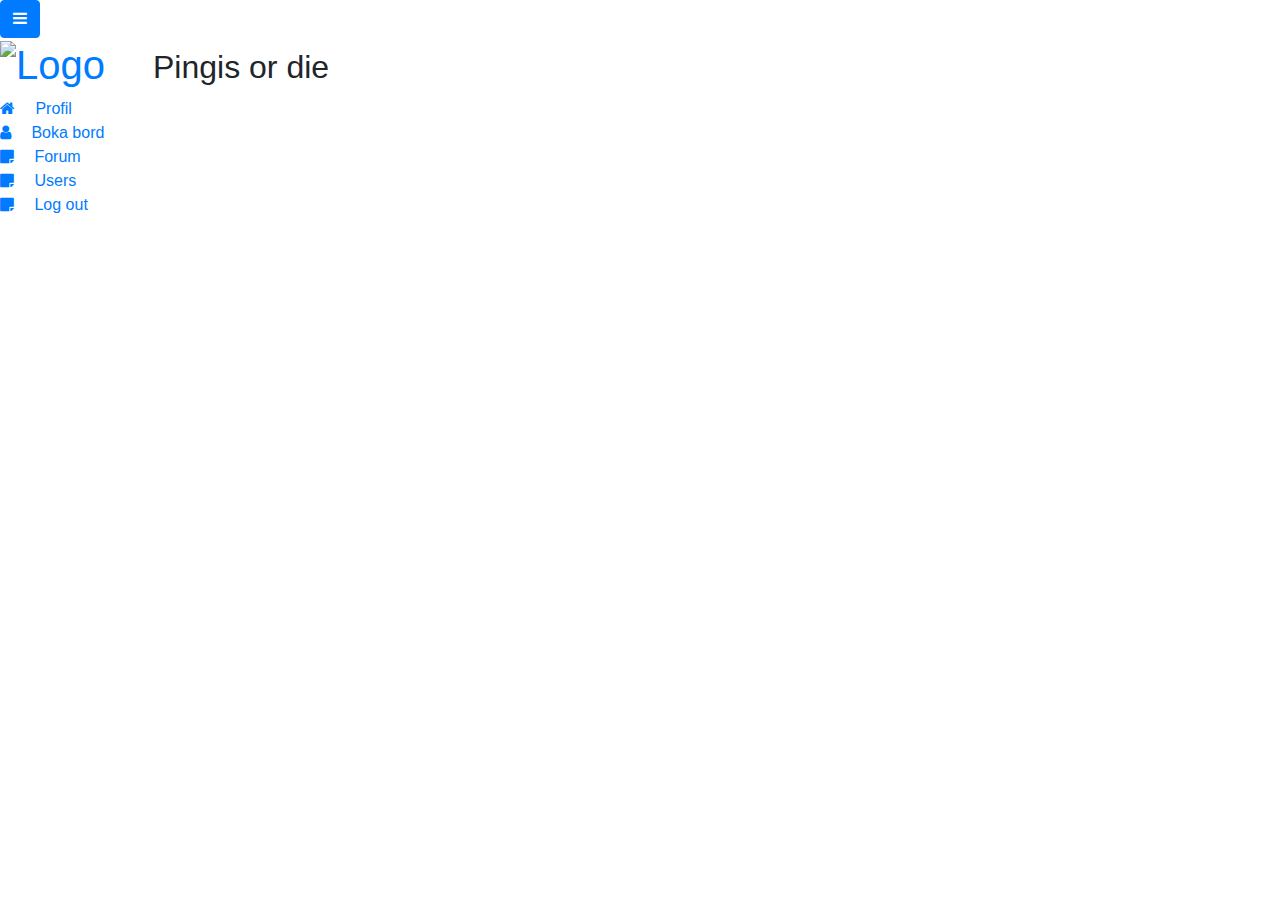
==== src/main/resources/templates/index.html @ 95d65aef "Merge branch 'master' of https://github.com/ckrille/TeamPingiz" ====
<!doctype html>
<html lang="en" xmlns:th="http://www.w3.org/1999/xhtml">
<head>
    <title>Pingiz</title>
    <meta charset="utf-8">
    <meta name="viewport" content="width=device-width, initial-scale=1, shrink-to-fit=no">

    <link href="https://fonts.googleapis.com/css?family=Poppins:300,400,500,600,700,800,900" rel="stylesheet">
    <!-- Bootstrap CSS -->
    <link rel="stylesheet" href="https://stackpath.bootstrapcdn.com/bootstrap/4.3.1/css/bootstrap.min.css" integrity="sha384-ggOyR0iXCbMQv3Xipma34MD+dH/1fQ784/j6cY/iJTQUOhcWr7x9JvoRxT2MZw1T" crossorigin="anonymous">

    <link rel="stylesheet" href="https://stackpath.bootstrapcdn.com/font-awesome/4.7.0/css/font-awesome.min.css">
    <link rel="stylesheet" href="styles.css">
</head>
<body>
    <div class="wrapper d-flex align-items-stretch">
        <nav th:fragment="sidebar" id="sidebar">
            <div class="custom-menu">
                <button type="button" id="sidebarCollapse" class="btn btn-primary">
                    <i class="fa fa-bars"></i>
                    <span class="sr-only">Toggle Menu</span>
                </button>
            </div>
            <h1><a href="/" class="logo">
                <img th:src="@{/images/logo2.jpg}"  class="brand_logo" alt="Logo" style="width:100%;">
            </a></h1>
            <ul class="list-unstyled components mb-5">
                <li class="active">
                    <a href="/editProfile"><span class="fa fa-home mr-3"></span> Profil</a>
                </li>
                <li>
                    <a href="/booking"><span class="fa fa-user mr-3"></span> Boka bord</a>
                </li>
                <li>
                    <a href="/forum"><span class="fa fa-sticky-note mr-3"></span> Forum</a>
                </li>
                <li>
                    <a href="/users"><span class="fa fa-sticky-note mr-3"></span> Users</a>
                </li>
                <li>
                    <a href="/logout"><span class="fa fa-sticky-note mr-3"></span> Log out</a>
                </li>

            </ul>

        </nav>

        <!-- Page Content  -->
        <div id="content" class="p-4 p-md-5 pt-5">
            <h2 class="mb-4">Pingis or die</h2>
        </div>
    </div>

    <script src="jquery.min.js"></script>
    <script src="popper.js"></script>
    <script src="bootstrap.min.js"></script>
    <script src="main.js"></script>

</body>
</html>
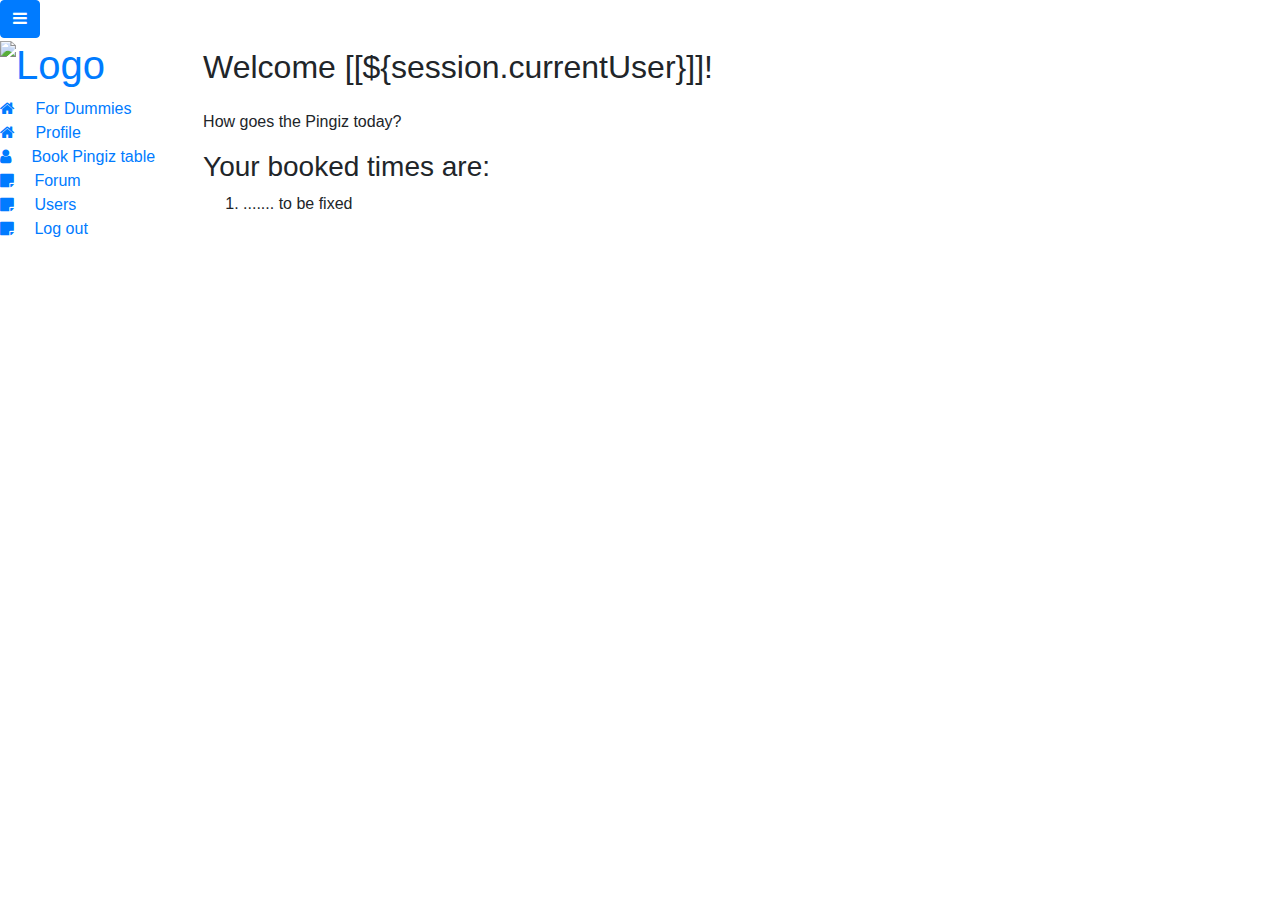
==== commit 9754871e: "fixed forDummies and menu" ====
--- a/src/main/resources/templates/index.html
+++ b/src/main/resources/templates/index.html
@@ -21,15 +21,18 @@
                     <span class="sr-only">Toggle Menu</span>
                 </button>
             </div>
-            <h1><a href="/" class="logo">
+            <h1><a href="/forDummies" class="logo">
                 <img th:src="@{/images/logo2.jpg}"  class="brand_logo" alt="Logo" style="width:100%;">
             </a></h1>
             <ul class="list-unstyled components mb-5">
-                <li class="active">
-                    <a href="/editProfile"><span class="fa fa-home mr-3"></span> Profil</a>
+                <li class="">
+                    <a href="/forDummies"><span class="fa fa-home mr-3"></span> For Dummies</a>
+                </li>
+                <li class="">
+                    <a href="/editProfile"><span class="fa fa-home mr-3"></span> Profile</a>
                 </li>
                 <li>
-                    <a href="/booking"><span class="fa fa-user mr-3"></span> Boka bord</a>
+                    <a href="/booking"><span class="fa fa-user mr-3"></span> Book Pingiz table</a>
                 </li>
                 <li>
                     <a href="/forum"><span class="fa fa-sticky-note mr-3"></span> Forum</a>
@@ -47,7 +50,15 @@
 
         <!-- Page Content  -->
         <div id="content" class="p-4 p-md-5 pt-5">
-            <h2 class="mb-4">Pingis or die</h2>
+            <h2 class="mb-4">Welcome [[${session.currentUser}]]! </h2>
+            <p>How goes the Pingiz today? </p>
+
+            <h3>
+                Your booked times are:
+            </h3>
+            <ol>
+                <li>....... to be fixed</li>
+            </ol>
         </div>
     </div>
 
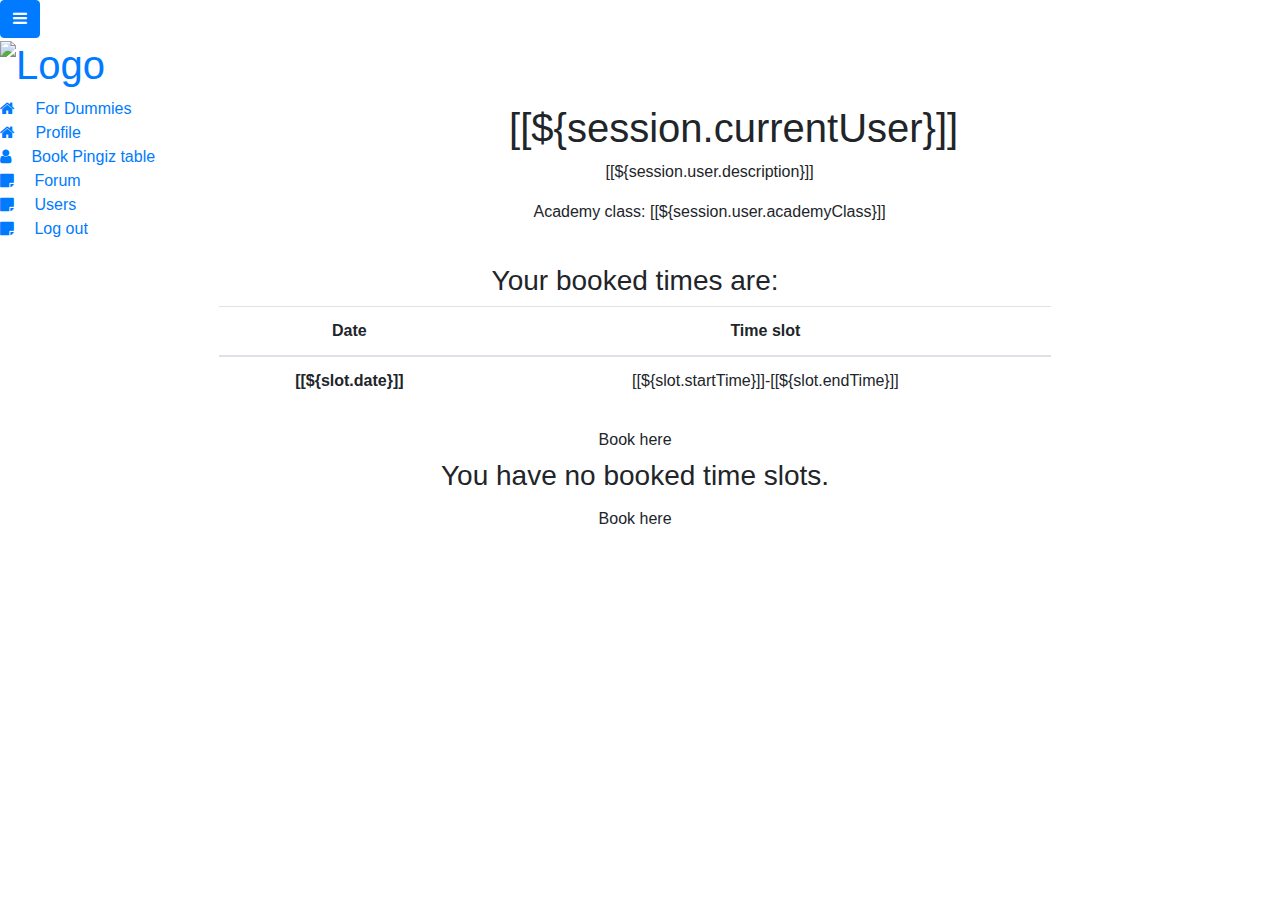
==== commit b9be3ee7: "Merge branch 'master' of https://github.com/ckrille/TeamPingiz" ====
--- a/src/main/resources/templates/index.html
+++ b/src/main/resources/templates/index.html
@@ -5,12 +5,16 @@
     <meta charset="utf-8">
     <meta name="viewport" content="width=device-width, initial-scale=1, shrink-to-fit=no">
 
+    <link rel="shortcut icon" href="images/LogoInverted.ico" />
+
     <link href="https://fonts.googleapis.com/css?family=Poppins:300,400,500,600,700,800,900" rel="stylesheet">
     <!-- Bootstrap CSS -->
     <link rel="stylesheet" href="https://stackpath.bootstrapcdn.com/bootstrap/4.3.1/css/bootstrap.min.css" integrity="sha384-ggOyR0iXCbMQv3Xipma34MD+dH/1fQ784/j6cY/iJTQUOhcWr7x9JvoRxT2MZw1T" crossorigin="anonymous">
 
     <link rel="stylesheet" href="https://stackpath.bootstrapcdn.com/font-awesome/4.7.0/css/font-awesome.min.css">
     <link rel="stylesheet" href="styles.css">
+    <link rel="stylesheet" href="booking.css">
+
 </head>
 <body>
     <div class="wrapper d-flex align-items-stretch">
@@ -21,7 +25,7 @@
                     <span class="sr-only">Toggle Menu</span>
                 </button>
             </div>
-            <h1><a href="/forDummies" class="logo">
+            <h1><a href="/" class="logo">
                 <img th:src="@{/images/logo2.jpg}"  class="brand_logo" alt="Logo" style="width:100%;">
             </a></h1>
             <ul class="list-unstyled components mb-5">
@@ -49,16 +53,55 @@
         </nav>
 
         <!-- Page Content  -->
-        <div id="content" class="p-4 p-md-5 pt-5">
-            <h2 class="mb-4">Welcome [[${session.currentUser}]]! </h2>
-            <p>How goes the Pingiz today? </p>
+        <div id="content" class="p-4 p-md-5 pt-5 mt-5 w-75 text-center">
+            <div class="row">
+                <div class="col-4">
+                    <img th:src="${session.user.fileURL}" class="img img-fluid">
+                </div>
+                <div class="col-6">
+                    <h1 class="m-2"> [[${session.currentUser}]]</h1>
+                    <p class=""> [[${session.user.description}]]</p>
+                    <p class="mt-1">Academy class: [[${session.user.academyClass}]]</p>
 
-            <h3>
-                Your booked times are:
-            </h3>
-            <ol>
-                <li>....... to be fixed</li>
-            </ol>
+                </div>
+            </div>
+
+            <div class="m-3 pt-2">
+                <div th:if="${bookedSlots.size() > 0 }">
+
+                    <h3>
+                        Your booked times are:
+                    </h3>
+
+
+                    <table class="table">
+                        <thead>
+                        <tr>
+                            <th scope="col">Date</th>
+                            <th scope="col">Time slot</th>
+                        </tr>
+                        </thead>
+                        <tbody>
+                        <tr th:each="slot : ${bookedSlots}">
+                            <th scope="row">[[${slot.date}]]</th>
+                            <td> [[${slot.startTime}]]-[[${slot.endTime}]]</td>
+                        </tr>
+
+                        </tbody>
+                    </table>
+                    <a class="btn" href="/booking">Book here</a>
+                </div>
+
+                <div th:if="${bookedSlots.size()== 0 }">
+
+                    <h3>
+                        You have no booked time slots.
+                    </h3>
+                    <a class="btn" href="/booking">Book here</a>
+
+                </div>
+            </div>
+
         </div>
     </div>
 
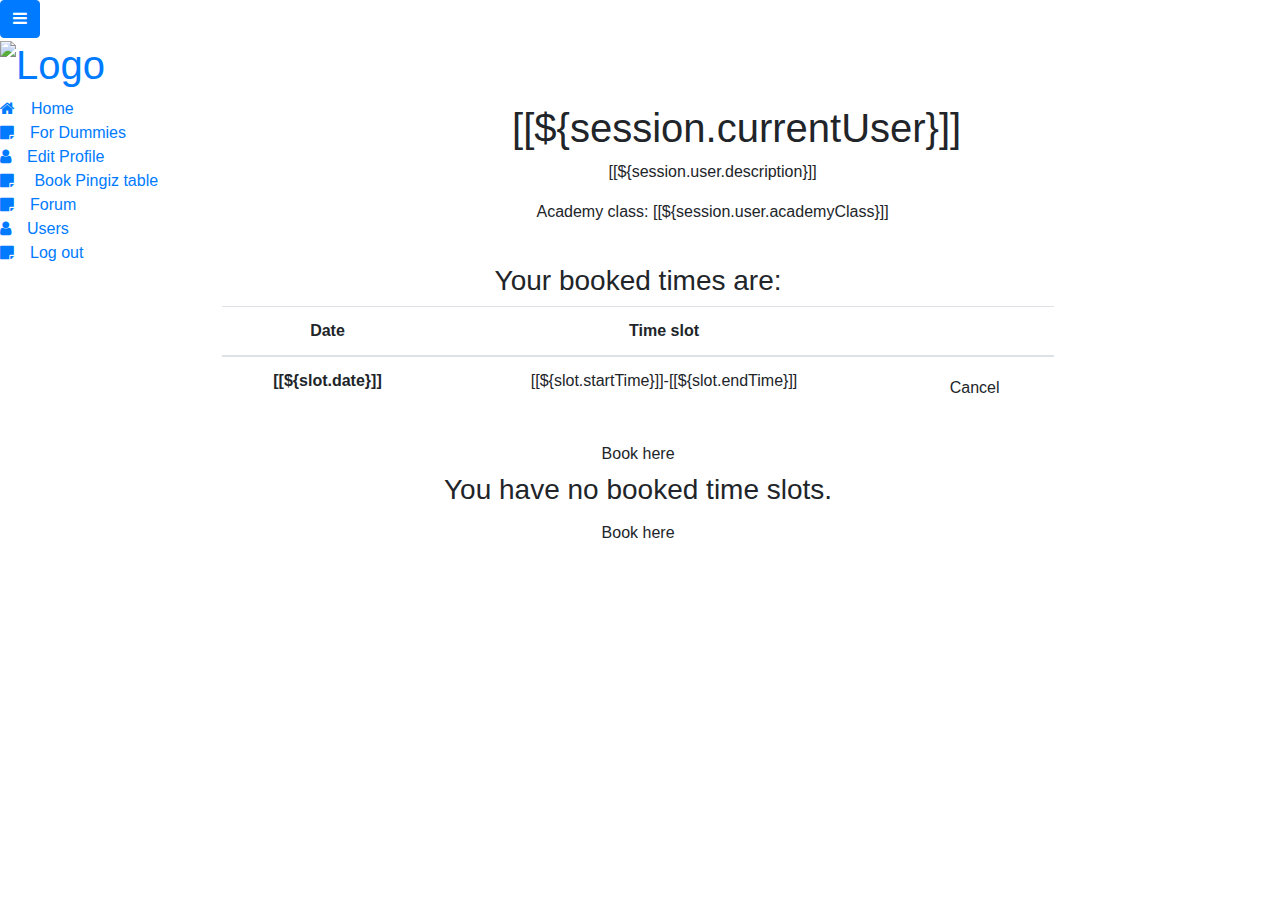
==== commit 7db3746c: "added cancel button, but not functionality" ====
--- a/src/main/resources/templates/index.html
+++ b/src/main/resources/templates/index.html
@@ -29,23 +29,28 @@
                 <img th:src="@{/images/logo2.jpg}"  class="brand_logo" alt="Logo" style="width:100%;">
             </a></h1>
             <ul class="list-unstyled components mb-5">
+
                 <li class="">
-                    <a href="/forDummies"><span class="fa fa-home mr-3"></span> For Dummies</a>
+                    <a href="/"><span class="fa fa-home mr-3"></span>Home</a>
+                </li>
+
+                <li class="">
+                    <a href="/forDummies"><span class="fa fa-sticky-note mr-3"></span>For Dummies</a>
                 </li>
                 <li class="">
-                    <a href="/editProfile"><span class="fa fa-home mr-3"></span> Profile</a>
+                    <a href="/editProfile"><span class="fa fa-user mr-3"></span>Edit Profile</a>
                 </li>
                 <li>
-                    <a href="/booking"><span class="fa fa-user mr-3"></span> Book Pingiz table</a>
+                    <a href="/booking"><span class="fa fa-sticky-note mr-3"></span> Book Pingiz table</a>
                 </li>
                 <li>
-                    <a href="/forum"><span class="fa fa-sticky-note mr-3"></span> Forum</a>
+                    <a href="/forum"><span class="fa fa-sticky-note mr-3"></span>Forum</a>
                 </li>
                 <li>
-                    <a href="/users"><span class="fa fa-sticky-note mr-3"></span> Users</a>
+                    <a href="/users"><span class="fa fa-user mr-3"></span>Users</a>
                 </li>
                 <li>
-                    <a href="/logout"><span class="fa fa-sticky-note mr-3"></span> Log out</a>
+                    <a href="/logout"><span class="fa fa-sticky-note mr-3"></span>Log out</a>
                 </li>
 
             </ul>
@@ -79,12 +84,17 @@
                         <tr>
                             <th scope="col">Date</th>
                             <th scope="col">Time slot</th>
+                            <th scope="col"></th>
                         </tr>
                         </thead>
                         <tbody>
                         <tr th:each="slot : ${bookedSlots}">
                             <th scope="row">[[${slot.date}]]</th>
                             <td> [[${slot.startTime}]]-[[${slot.endTime}]]</td>
+                            <td>
+                                <a class="btn" th:href="${'/booking/cancel/'+ slot.slotID}">Cancel</a>
+                            </td>
+
                         </tr>
 
                         </tbody>
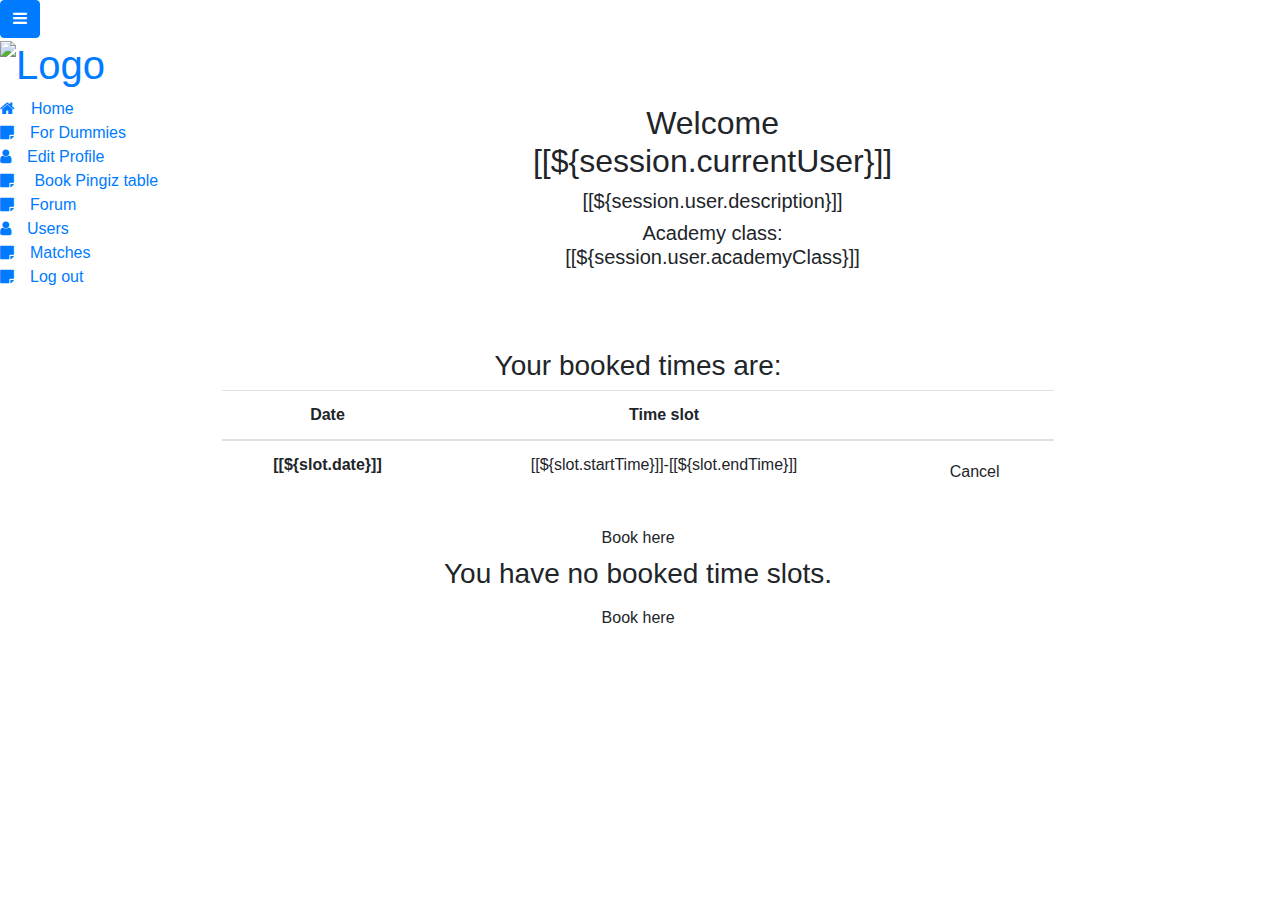
==== commit 9e890cd8: "added view match page" ====
--- a/src/main/resources/templates/index.html
+++ b/src/main/resources/templates/index.html
@@ -8,6 +8,8 @@
     <link rel="shortcut icon" href="images/LogoInverted.ico" />
 
     <link href="https://fonts.googleapis.com/css?family=Poppins:300,400,500,600,700,800,900" rel="stylesheet">
+    <link href="https://fonts.googleapis.com/css?family=Pridi&display=swap" rel="stylesheet">
+
     <!-- Bootstrap CSS -->
     <link rel="stylesheet" href="https://stackpath.bootstrapcdn.com/bootstrap/4.3.1/css/bootstrap.min.css" integrity="sha384-ggOyR0iXCbMQv3Xipma34MD+dH/1fQ784/j6cY/iJTQUOhcWr7x9JvoRxT2MZw1T" crossorigin="anonymous">
 
@@ -50,6 +52,9 @@
                     <a href="/users"><span class="fa fa-user mr-3"></span>Users</a>
                 </li>
                 <li>
+                    <a href="/matches"><span class="fa fa-sticky-note mr-3"></span>Matches</a>
+                </li>
+                <li>
                     <a href="/logout"><span class="fa fa-sticky-note mr-3"></span>Log out</a>
                 </li>
 
@@ -64,12 +69,13 @@
                     <img th:src="${session.user.fileURL}" class="img img-fluid">
                 </div>
                 <div class="col-6">
-                    <h1 class="m-2"> [[${session.currentUser}]]</h1>
-                    <p class=""> [[${session.user.description}]]</p>
-                    <p class="mt-1">Academy class: [[${session.user.academyClass}]]</p>
+                    <h2 class="m-2">Welcome [[${session.currentUser}]]</h2>
+                    <h5 class=""> [[${session.user.description}]]</h5>
+                    <h5 class="mt-1">Academy class: [[${session.user.academyClass}]]</h5>
 
                 </div>
             </div>
+            <br><br>
 
             <div class="m-3 pt-2">
                 <div th:if="${bookedSlots.size() > 0 }">
